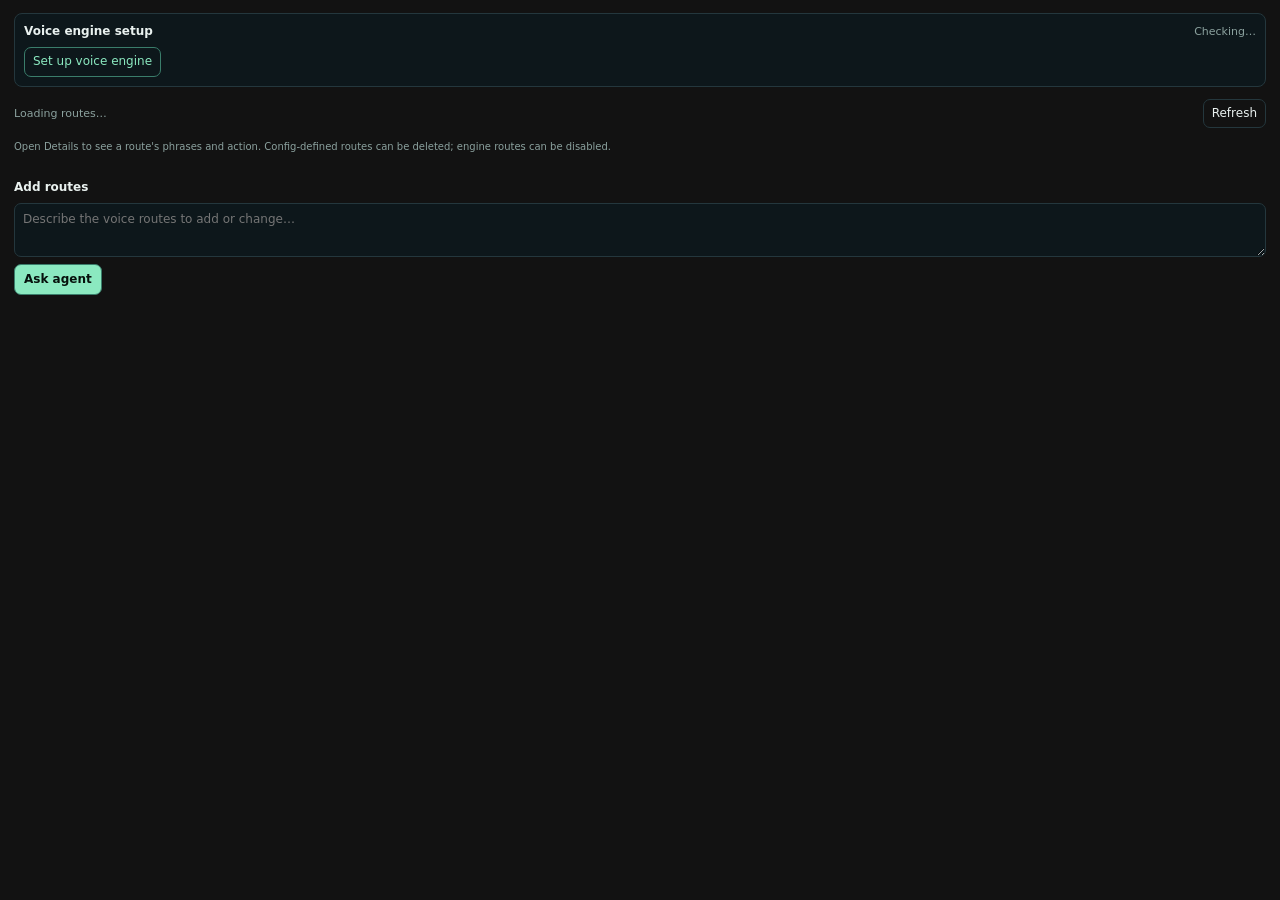
==== ui/settings.html @ efdc5854 "Import voice-assistant module" ====
<!doctype html>
<html lang="en"><head><meta charset="utf-8"><meta name="viewport" content="width=device-width,initial-scale=1"><title>Voice Assistant settings</title><link rel="stylesheet" href="settings.css"><link rel="stylesheet" href="/assets/theme.css"></head>
<body><main class="va-settings">
  <section class="va-setup" id="setup">
    <div class="va-setup-head"><b id="setupTitle">Voice engine setup</b><span class="va-status" id="setupStatus">Checking…</span></div>
    <div class="va-actions"><button id="setupButton" type="button">Set up voice engine</button></div>
    <pre id="setupLog" hidden></pre>
  </section>
  <div class="va-head"><span class="va-status" id="status">Loading routes…</span><button class="ghost" id="refresh" type="button">Refresh</button></div>
  <p class="va-note">Open Details to see a route's phrases and action. Config-defined routes can be deleted; engine routes can be disabled.</p>
  <div class="va-routes" id="routes"></div>
  <section class="va-agent">
    <h2>Add routes</h2>
    <textarea id="prompt" placeholder="Describe the voice routes to add or change…"></textarea>
    <div class="va-actions"><button id="run" type="button">Ask agent</button><span id="agentStatus"></span></div>
    <pre id="agentLog" hidden></pre>
  </section>
</main><script src="settings.js"></script></body></html>
---- ui/settings.css ----
:root{color-scheme:dark;--ink:#e9f1ef;--muted:#8ba19e;--line:#24373d;--panel:#0d171b;--mint:#8be9c0;--amber:#f3c477;--red:#ff8b8b}*{box-sizing:border-box}[hidden]{display:none!important}body{margin:0;background:transparent;color:var(--ink);font:12px/1.45 ui-sans-serif,system-ui,sans-serif}.va-settings{padding:13px 14px;display:flex;flex-direction:column;gap:12px}.va-setup{border:1px solid var(--line);border-radius:8px;padding:9px;background:var(--panel)}.va-setup-head{display:flex;justify-content:space-between;gap:8px;align-items:center;margin-bottom:7px}.va-setup-head b{font-weight:600;font-size:12px}#setupButton{border:1px solid #3a7d6b;background:transparent;color:var(--mint);border-radius:7px;padding:5px 8px;font:inherit;cursor:pointer}#setupButton:disabled{opacity:.45;cursor:wait}#setupLog{max-height:80px;overflow:auto;background:#071014;border:1px solid var(--line);border-radius:7px;padding:6px;color:var(--muted);font:9px/1.35 ui-monospace,monospace;white-space:pre-wrap;margin:7px 0 0}.va-head{display:flex;align-items:center;justify-content:space-between;gap:8px}.va-status{color:var(--muted);font-size:11px}.va-status.bad{color:var(--red)}.va-status.ok{color:var(--mint)}.ghost{border:1px solid var(--line);background:transparent;color:var(--ink);border-radius:7px;padding:5px 8px;font:inherit;cursor:pointer}.va-routes{max-height:340px;overflow:auto;display:flex;flex-direction:column;gap:8px;padding-right:3px}.va-note{color:var(--muted);font-size:10px;margin:0}.va-route{border-top:1px solid rgba(36,55,61,.55);padding:5px 0}.va-route:first-child{border-top:0}.va-route-line{display:flex;align-items:center;gap:6px}.va-route-toggle{flex:1;min-width:0}.va-route-toggle span{overflow:hidden;text-overflow:ellipsis;white-space:nowrap}.va-detail-toggle{border:0;background:transparent;color:var(--muted);font:inherit;font-size:10px;padding:2px 3px;cursor:pointer;flex:0 0 auto}.va-detail-toggle:hover{color:var(--mint)}.va-route-detail{margin:4px 0 2px 19px;padding:5px 8px;border-left:1px solid var(--line);color:var(--muted);font-size:10px}.va-route-description{margin:0 0 4px}.va-kv{display:grid;grid-template-columns:52px 1fr;gap:5px;margin-top:3px}.va-kv b{color:var(--ink);font-weight:600}.va-kv span{overflow-wrap:anywhere}.va-route-footer{display:flex;align-items:center;gap:7px;flex-wrap:wrap;margin-top:6px}.va-delete{border:1px solid #744343;background:transparent;color:var(--red);border-radius:6px;padding:3px 6px;font:inherit;font-size:10px;cursor:pointer}.va-delete.armed{border-color:var(--red);background:rgba(255,139,139,.12)}.va-delete:hover{border-color:var(--red)}.va-group{border:1px solid var(--line);border-radius:8px;padding:7px 9px;background:var(--panel)}.va-group-head{display:flex;align-items:center;justify-content:space-between;gap:8px}.va-group-title{display:flex;align-items:center;gap:6px;font-weight:600}.va-items{display:flex;flex-direction:column;margin-top:5px}label{display:flex;align-items:center;gap:5px;color:var(--muted);font-size:10px;min-width:0}label span{overflow:hidden;text-overflow:ellipsis;white-space:nowrap}input[type=checkbox]{accent-color:var(--mint);flex:0 0 auto}.va-agent{display:flex;flex-direction:column;gap:7px}.va-agent h2{font-size:12px;margin:0;font-weight:600}textarea{width:100%;min-height:54px;resize:vertical;background:var(--panel);border:1px solid var(--line);border-radius:7px;color:var(--ink);padding:7px 8px;font:inherit;outline:none}textarea:focus{border-color:#3d7768}.va-actions{display:flex;align-items:center;gap:8px}#run{border:1px solid #3a7d6b;background:var(--mint);color:#06110c;border-radius:7px;padding:6px 9px;font:inherit;font-weight:650;cursor:pointer}#run:disabled{opacity:.45;cursor:wait}#agentStatus{color:var(--muted);font-size:10px;overflow:hidden;text-overflow:ellipsis;white-space:nowrap}#agentLog{max-height:90px;overflow:auto;background:#071014;border:1px solid var(--line);border-radius:7px;padding:6px;color:var(--muted);font:9px/1.35 ui-monospace,monospace;white-space:pre-wrap;margin:0}
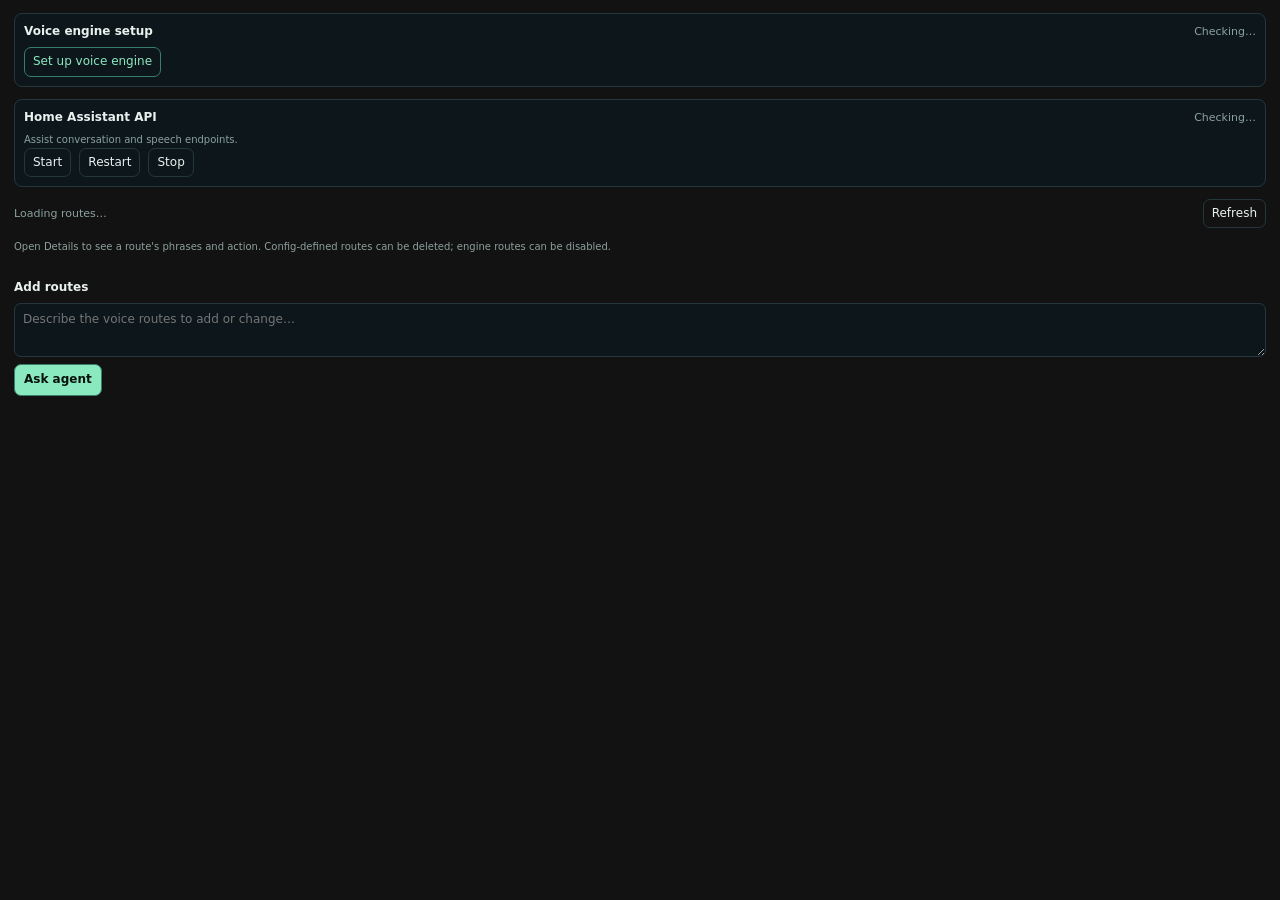
==== commit 38541fe5: "Own the HA API and harden voice setup" ====
--- a/ui/settings.html
+++ b/ui/settings.html
@@ -5,6 +5,12 @@
     <div class="va-setup-head"><b id="setupTitle">Voice engine setup</b><span class="va-status" id="setupStatus">Checking…</span></div>
     <div class="va-actions"><button id="setupButton" type="button">Set up voice engine</button></div>
     <pre id="setupLog" hidden></pre>
+  </section>
+  <section class="va-setup" id="voiceApi">
+    <div class="va-setup-head"><b>Home Assistant API</b><span class="va-status" id="apiStatus">Checking…</span></div>
+    <p class="va-note" id="apiDetail">Assist conversation and speech endpoints.</p>
+    <div class="va-actions"><button class="ghost" id="apiStart" type="button">Start</button><button class="ghost" id="apiRestart" type="button">Restart</button><button class="ghost" id="apiStop" type="button">Stop</button></div>
+    <pre id="apiLog" hidden></pre>
   </section>
   <div class="va-head"><span class="va-status" id="status">Loading routes…</span><button class="ghost" id="refresh" type="button">Refresh</button></div>
   <p class="va-note">Open Details to see a route's phrases and action. Config-defined routes can be deleted; engine routes can be disabled.</p>
--- a/ui/settings.css
+++ b/ui/settings.css
@@ -1 +1,2 @@
-:root{color-scheme:dark;--ink:#e9f1ef;--muted:#8ba19e;--line:#24373d;--panel:#0d171b;--mint:#8be9c0;--amber:#f3c477;--red:#ff8b8b}*{box-sizing:border-box}[hidden]{display:none!important}body{margin:0;background:transparent;color:var(--ink);font:12px/1.45 ui-sans-serif,system-ui,sans-serif}.va-settings{padding:13px 14px;display:flex;flex-direction:column;gap:12px}.va-setup{border:1px solid var(--line);border-radius:8px;padding:9px;background:var(--panel)}.va-setup-head{display:flex;justify-content:space-between;gap:8px;align-items:center;margin-bottom:7px}.va-setup-head b{font-weight:600;font-size:12px}#setupButton{border:1px solid #3a7d6b;background:transparent;color:var(--mint);border-radius:7px;padding:5px 8px;font:inherit;cursor:pointer}#setupButton:disabled{opacity:.45;cursor:wait}#setupLog{max-height:80px;overflow:auto;background:#071014;border:1px solid var(--line);border-radius:7px;padding:6px;color:var(--muted);font:9px/1.35 ui-monospace,monospace;white-space:pre-wrap;margin:7px 0 0}.va-head{display:flex;align-items:center;justify-content:space-between;gap:8px}.va-status{color:var(--muted);font-size:11px}.va-status.bad{color:var(--red)}.va-status.ok{color:var(--mint)}.ghost{border:1px solid var(--line);background:transparent;color:var(--ink);border-radius:7px;padding:5px 8px;font:inherit;cursor:pointer}.va-routes{max-height:340px;overflow:auto;display:flex;flex-direction:column;gap:8px;padding-right:3px}.va-note{color:var(--muted);font-size:10px;margin:0}.va-route{border-top:1px solid rgba(36,55,61,.55);padding:5px 0}.va-route:first-child{border-top:0}.va-route-line{display:flex;align-items:center;gap:6px}.va-route-toggle{flex:1;min-width:0}.va-route-toggle span{overflow:hidden;text-overflow:ellipsis;white-space:nowrap}.va-detail-toggle{border:0;background:transparent;color:var(--muted);font:inherit;font-size:10px;padding:2px 3px;cursor:pointer;flex:0 0 auto}.va-detail-toggle:hover{color:var(--mint)}.va-route-detail{margin:4px 0 2px 19px;padding:5px 8px;border-left:1px solid var(--line);color:var(--muted);font-size:10px}.va-route-description{margin:0 0 4px}.va-kv{display:grid;grid-template-columns:52px 1fr;gap:5px;margin-top:3px}.va-kv b{color:var(--ink);font-weight:600}.va-kv span{overflow-wrap:anywhere}.va-route-footer{display:flex;align-items:center;gap:7px;flex-wrap:wrap;margin-top:6px}.va-delete{border:1px solid #744343;background:transparent;color:var(--red);border-radius:6px;padding:3px 6px;font:inherit;font-size:10px;cursor:pointer}.va-delete.armed{border-color:var(--red);background:rgba(255,139,139,.12)}.va-delete:hover{border-color:var(--red)}.va-group{border:1px solid var(--line);border-radius:8px;padding:7px 9px;background:var(--panel)}.va-group-head{display:flex;align-items:center;justify-content:space-between;gap:8px}.va-group-title{display:flex;align-items:center;gap:6px;font-weight:600}.va-items{display:flex;flex-direction:column;margin-top:5px}label{display:flex;align-items:center;gap:5px;color:var(--muted);font-size:10px;min-width:0}label span{overflow:hidden;text-overflow:ellipsis;white-space:nowrap}input[type=checkbox]{accent-color:var(--mint);flex:0 0 auto}.va-agent{display:flex;flex-direction:column;gap:7px}.va-agent h2{font-size:12px;margin:0;font-weight:600}textarea{width:100%;min-height:54px;resize:vertical;background:var(--panel);border:1px solid var(--line);border-radius:7px;color:var(--ink);padding:7px 8px;font:inherit;outline:none}textarea:focus{border-color:#3d7768}.va-actions{display:flex;align-items:center;gap:8px}#run{border:1px solid #3a7d6b;background:var(--mint);color:#06110c;border-radius:7px;padding:6px 9px;font:inherit;font-weight:650;cursor:pointer}#run:disabled{opacity:.45;cursor:wait}#agentStatus{color:var(--muted);font-size:10px;overflow:hidden;text-overflow:ellipsis;white-space:nowrap}#agentLog{max-height:90px;overflow:auto;background:#071014;border:1px solid var(--line);border-radius:7px;padding:6px;color:var(--muted);font:9px/1.35 ui-monospace,monospace;white-space:pre-wrap;margin:0}
+:root{color-scheme:dark;--ink:#e9f1ef;--muted:#8ba19e;--line:#24373d;--panel:#0d171b;--mint:#8be9c0;--amber:#f3c477;--red:#ff8b8b}*{box-sizing:border-box}[hidden]{display:none!important}body{margin:0;background:transparent;color:var(--ink);font:12px/1.45 ui-sans-serif,system-ui,sans-serif}.va-settings{padding:13px 14px;display:flex;flex-direction:column;gap:12px}.va-setup{border:1px solid var(--line);border-radius:8px;padding:9px;background:var(--panel)}.va-setup-head{display:flex;justify-content:space-between;gap:8px;align-items:center;margin-bottom:7px}.va-setup-head b{font-weight:600;font-size:12px}#setupButton{border:1px solid #3a7d6b;background:transparent;color:var(--mint);border-radius:7px;padding:5px 8px;font:inherit;cursor:pointer}#setupButton:disabled,#apiStart:disabled,#apiRestart:disabled,#apiStop:disabled{opacity:.45;cursor:wait}#setupLog,#apiLog{max-height:80px;overflow:auto;background:#071014;border:1px solid var(--line);border-radius:7px;padding:6px;color:var(--muted);font:9px/1.35 ui-monospace,monospace;white-space:pre-wrap;margin:7px 0 0}.va-head{display:flex;align-items:center;justify-content:space-between;gap:8px}.va-status{color:var(--muted);font-size:11px}.va-status.bad{color:var(--red)}.va-status.ok{color:var(--mint)}.ghost{border:1px solid var(--line);background:transparent;color:var(--ink);border-radius:7px;padding:5px 8px;font:inherit;cursor:pointer}.va-routes{max-height:340px;overflow:auto;display:flex;flex-direction:column;gap:8px;padding-right:3px}.va-note{color:var(--muted);font-size:10px;margin:0}.va-route{border-top:1px solid rgba(36,55,61,.55);padding:5px 0}.va-route:first-child{border-top:0}.va-route-line{display:flex;align-items:center;gap:6px}.va-route-toggle{flex:1;min-width:0}.va-route-toggle span{overflow:hidden;text-overflow:ellipsis;white-space:nowrap}.va-detail-toggle{border:0;background:transparent;color:var(--muted);font:inherit;font-size:10px;padding:2px 3px;cursor:pointer;flex:0 0 auto}.va-detail-toggle:hover{color:var(--mint)}.va-route-detail{margin:4px 0 2px 19px;padding:5px 8px;border-left:1px solid var(--line);color:var(--muted);font-size:10px}.va-route-description{margin:0 0 4px}.va-kv{display:grid;grid-template-columns:52px 1fr;gap:5px;margin-top:3px}.va-kv b{color:var(--ink);font-weight:600}.va-kv span{overflow-wrap:anywhere}.va-route-footer{display:flex;align-items:center;gap:7px;flex-wrap:wrap;margin-top:6px}.va-delete{border:1px solid #744343;background:transparent;color:var(--red);border-radius:6px;padding:3px 6px;font:inherit;font-size:10px;cursor:pointer}.va-delete.armed{border-color:var(--red);background:rgba(255,139,139,.12)}.va-delete:hover{border-color:var(--red)}.va-group{border:1px solid var(--line);border-radius:8px;padding:7px 9px;background:var(--panel)}.va-group-head{display:flex;align-items:center;justify-content:space-between;gap:8px}.va-group-title{display:flex;align-items:center;gap:6px;font-weight:600}.va-items{display:flex;flex-direction:column;margin-top:5px}label{display:flex;align-items:center;gap:5px;color:var(--muted);font-size:10px;min-width:0}label span{overflow:hidden;text-overflow:ellipsis;white-space:nowrap}input[type=checkbox]{accent-color:var(--mint);flex:0 0 auto}.va-agent{display:flex;flex-direction:column;gap:7px}.va-agent h2{font-size:12px;margin:0;font-weight:600}textarea{width:100%;min-height:54px;resize:vertical;background:var(--panel);border:1px solid var(--line);border-radius:7px;color:var(--ink);padding:7px 8px;font:inherit;outline:none}textarea:focus{border-color:#3d7768}.va-actions{display:flex;align-items:center;gap:8px}#run{border:1px solid #3a7d6b;background:var(--mint);color:#06110c;border-radius:7px;padding:6px 9px;font:inherit;font-weight:650;cursor:pointer}#run:disabled{opacity:.45;cursor:wait}#agentStatus{color:var(--muted);font-size:10px;overflow:hidden;text-overflow:ellipsis;white-space:nowrap}#agentLog{max-height:90px;overflow:auto;background:#071014;border:1px solid var(--line);border-radius:7px;padding:6px;color:var(--muted);font:9px/1.35 ui-monospace,monospace;white-space:pre-wrap;margin:0}
+
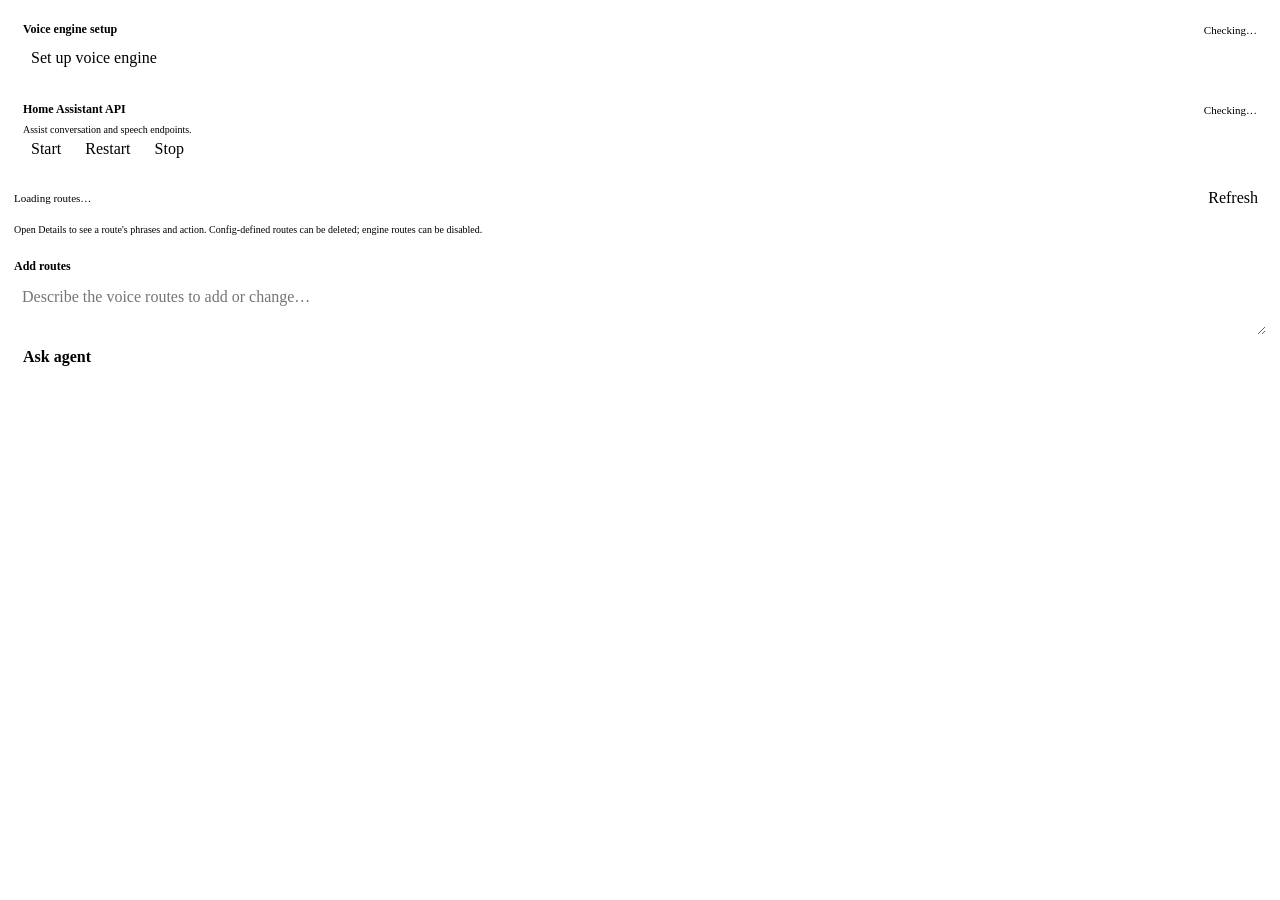
==== commit 7079e4cd: "Make Voice Assistant overview-only and theme-aware" ====
--- a/ui/settings.html
+++ b/ui/settings.html
@@ -1,5 +1,5 @@
 <!doctype html>
-<html lang="en"><head><meta charset="utf-8"><meta name="viewport" content="width=device-width,initial-scale=1"><title>Voice Assistant settings</title><link rel="stylesheet" href="settings.css"><link rel="stylesheet" href="/assets/theme.css"></head>
+<html lang="en"><head><meta charset="utf-8"><meta name="viewport" content="width=device-width,initial-scale=1"><title>Voice Assistant settings</title><link rel="stylesheet" href="/assets/theme.css"><link rel="stylesheet" href="/assets/module.css"><link rel="stylesheet" href="settings.css"></head>
 <body><main class="va-settings">
   <section class="va-setup" id="setup">
     <div class="va-setup-head"><b id="setupTitle">Voice engine setup</b><span class="va-status" id="setupStatus">Checking…</span></div>
--- a/ui/settings.css
+++ b/ui/settings.css
@@ -1,2 +1,272 @@
-:root{color-scheme:dark;--ink:#e9f1ef;--muted:#8ba19e;--line:#24373d;--panel:#0d171b;--mint:#8be9c0;--amber:#f3c477;--red:#ff8b8b}*{box-sizing:border-box}[hidden]{display:none!important}body{margin:0;background:transparent;color:var(--ink);font:12px/1.45 ui-sans-serif,system-ui,sans-serif}.va-settings{padding:13px 14px;display:flex;flex-direction:column;gap:12px}.va-setup{border:1px solid var(--line);border-radius:8px;padding:9px;background:var(--panel)}.va-setup-head{display:flex;justify-content:space-between;gap:8px;align-items:center;margin-bottom:7px}.va-setup-head b{font-weight:600;font-size:12px}#setupButton{border:1px solid #3a7d6b;background:transparent;color:var(--mint);border-radius:7px;padding:5px 8px;font:inherit;cursor:pointer}#setupButton:disabled,#apiStart:disabled,#apiRestart:disabled,#apiStop:disabled{opacity:.45;cursor:wait}#setupLog,#apiLog{max-height:80px;overflow:auto;background:#071014;border:1px solid var(--line);border-radius:7px;padding:6px;color:var(--muted);font:9px/1.35 ui-monospace,monospace;white-space:pre-wrap;margin:7px 0 0}.va-head{display:flex;align-items:center;justify-content:space-between;gap:8px}.va-status{color:var(--muted);font-size:11px}.va-status.bad{color:var(--red)}.va-status.ok{color:var(--mint)}.ghost{border:1px solid var(--line);background:transparent;color:var(--ink);border-radius:7px;padding:5px 8px;font:inherit;cursor:pointer}.va-routes{max-height:340px;overflow:auto;display:flex;flex-direction:column;gap:8px;padding-right:3px}.va-note{color:var(--muted);font-size:10px;margin:0}.va-route{border-top:1px solid rgba(36,55,61,.55);padding:5px 0}.va-route:first-child{border-top:0}.va-route-line{display:flex;align-items:center;gap:6px}.va-route-toggle{flex:1;min-width:0}.va-route-toggle span{overflow:hidden;text-overflow:ellipsis;white-space:nowrap}.va-detail-toggle{border:0;background:transparent;color:var(--muted);font:inherit;font-size:10px;padding:2px 3px;cursor:pointer;flex:0 0 auto}.va-detail-toggle:hover{color:var(--mint)}.va-route-detail{margin:4px 0 2px 19px;padding:5px 8px;border-left:1px solid var(--line);color:var(--muted);font-size:10px}.va-route-description{margin:0 0 4px}.va-kv{display:grid;grid-template-columns:52px 1fr;gap:5px;margin-top:3px}.va-kv b{color:var(--ink);font-weight:600}.va-kv span{overflow-wrap:anywhere}.va-route-footer{display:flex;align-items:center;gap:7px;flex-wrap:wrap;margin-top:6px}.va-delete{border:1px solid #744343;background:transparent;color:var(--red);border-radius:6px;padding:3px 6px;font:inherit;font-size:10px;cursor:pointer}.va-delete.armed{border-color:var(--red);background:rgba(255,139,139,.12)}.va-delete:hover{border-color:var(--red)}.va-group{border:1px solid var(--line);border-radius:8px;padding:7px 9px;background:var(--panel)}.va-group-head{display:flex;align-items:center;justify-content:space-between;gap:8px}.va-group-title{display:flex;align-items:center;gap:6px;font-weight:600}.va-items{display:flex;flex-direction:column;margin-top:5px}label{display:flex;align-items:center;gap:5px;color:var(--muted);font-size:10px;min-width:0}label span{overflow:hidden;text-overflow:ellipsis;white-space:nowrap}input[type=checkbox]{accent-color:var(--mint);flex:0 0 auto}.va-agent{display:flex;flex-direction:column;gap:7px}.va-agent h2{font-size:12px;margin:0;font-weight:600}textarea{width:100%;min-height:54px;resize:vertical;background:var(--panel);border:1px solid var(--line);border-radius:7px;color:var(--ink);padding:7px 8px;font:inherit;outline:none}textarea:focus{border-color:#3d7768}.va-actions{display:flex;align-items:center;gap:8px}#run{border:1px solid #3a7d6b;background:var(--mint);color:#06110c;border-radius:7px;padding:6px 9px;font:inherit;font-weight:650;cursor:pointer}#run:disabled{opacity:.45;cursor:wait}#agentStatus{color:var(--muted);font-size:10px;overflow:hidden;text-overflow:ellipsis;white-space:nowrap}#agentLog{max-height:90px;overflow:auto;background:#071014;border:1px solid var(--line);border-radius:7px;padding:6px;color:var(--muted);font:9px/1.35 ui-monospace,monospace;white-space:pre-wrap;margin:0}
-
+* { box-sizing: border-box; }
+[hidden] { display: none !important; }
+
+body {
+  margin: 0;
+  background: transparent;
+  color: var(--ink);
+  font: 12px/1.45 var(--font-sans);
+}
+
+.va-settings {
+  padding: 13px 14px;
+  display: flex;
+  flex-direction: column;
+  gap: 12px;
+}
+
+.va-setup {
+  border: 1px solid var(--line);
+  border-radius: var(--radius-sm);
+  padding: 9px;
+  background: var(--panel);
+}
+.va-setup-head {
+  display: flex;
+  justify-content: space-between;
+  gap: 8px;
+  align-items: center;
+  margin-bottom: 7px;
+}
+.va-setup-head b {
+  font-weight: 600;
+  font-size: 12px;
+}
+#setupButton {
+  border: 1px solid var(--accent-border);
+  background: transparent;
+  color: var(--mint);
+  border-radius: var(--radius-sm);
+  padding: 5px 8px;
+  font: inherit;
+  cursor: pointer;
+}
+#setupButton:disabled,
+#apiStart:disabled,
+#apiRestart:disabled,
+#apiStop:disabled {
+  opacity: .45;
+  cursor: wait;
+}
+#setupLog,
+#apiLog {
+  max-height: 80px;
+  overflow: auto;
+  background: var(--bg-inset);
+  border: 1px solid var(--line-soft);
+  border-radius: var(--radius-sm);
+  padding: 6px;
+  color: var(--muted);
+  font: 9px/1.35 var(--font-mono);
+  white-space: pre-wrap;
+  margin: 7px 0 0;
+}
+
+.va-head {
+  display: flex;
+  align-items: center;
+  justify-content: space-between;
+  gap: 8px;
+}
+.va-status {
+  color: var(--muted);
+  font-size: 11px;
+}
+.va-status.bad { color: var(--red); }
+.va-status.ok { color: var(--green); }
+
+.ghost {
+  border: 1px solid var(--line);
+  background: transparent;
+  color: var(--ink);
+  border-radius: var(--radius-sm);
+  padding: 5px 8px;
+  font: inherit;
+  cursor: pointer;
+}
+.ghost:hover { border-color: var(--line-strong); }
+
+.va-routes {
+  max-height: 340px;
+  overflow: auto;
+  display: flex;
+  flex-direction: column;
+  gap: 8px;
+  padding-right: 3px;
+}
+.va-note {
+  color: var(--muted);
+  font-size: 10px;
+  margin: 0;
+}
+.va-route {
+  border-top: 1px solid var(--line-soft);
+  padding: 5px 0;
+}
+.va-route:first-child { border-top: 0; }
+.va-route-line {
+  display: flex;
+  align-items: center;
+  gap: 6px;
+}
+.va-route-toggle {
+  flex: 1;
+  min-width: 0;
+}
+.va-route-toggle span {
+  overflow: hidden;
+  text-overflow: ellipsis;
+  white-space: nowrap;
+}
+.va-detail-toggle {
+  border: 0;
+  background: transparent;
+  color: var(--muted);
+  font: inherit;
+  font-size: 10px;
+  padding: 2px 3px;
+  cursor: pointer;
+  flex: 0 0 auto;
+}
+.va-detail-toggle:hover { color: var(--mint); }
+.va-route-detail {
+  margin: 4px 0 2px 19px;
+  padding: 5px 8px;
+  border-left: 1px solid var(--line);
+  color: var(--muted);
+  font-size: 10px;
+}
+.va-route-description { margin: 0 0 4px; }
+.va-kv {
+  display: grid;
+  grid-template-columns: 52px 1fr;
+  gap: 5px;
+  margin-top: 3px;
+}
+.va-kv b {
+  color: var(--ink);
+  font-weight: 600;
+}
+.va-kv span { overflow-wrap: anywhere; }
+.va-route-footer {
+  display: flex;
+  align-items: center;
+  gap: 7px;
+  flex-wrap: wrap;
+  margin-top: 6px;
+}
+.va-delete {
+  border: 1px solid var(--danger-border);
+  background: transparent;
+  color: var(--red);
+  border-radius: var(--radius-sm);
+  padding: 3px 6px;
+  font: inherit;
+  font-size: 10px;
+  cursor: pointer;
+}
+.va-delete.armed {
+  border-color: var(--red);
+  background: color-mix(in srgb, var(--red) 12%, transparent);
+}
+.va-delete:hover { border-color: var(--red); }
+
+.va-group {
+  border: 1px solid var(--line);
+  border-radius: var(--radius-sm);
+  padding: 7px 9px;
+  background: var(--panel);
+}
+.va-group-head {
+  display: flex;
+  align-items: center;
+  justify-content: space-between;
+  gap: 8px;
+}
+.va-group-title {
+  display: flex;
+  align-items: center;
+  gap: 6px;
+  font-weight: 600;
+}
+.va-items {
+  display: flex;
+  flex-direction: column;
+  margin-top: 5px;
+}
+label {
+  display: flex;
+  align-items: center;
+  gap: 5px;
+  color: var(--muted);
+  font-size: 10px;
+  min-width: 0;
+}
+label span {
+  overflow: hidden;
+  text-overflow: ellipsis;
+  white-space: nowrap;
+}
+input[type=checkbox] {
+  accent-color: var(--mint);
+  flex: 0 0 auto;
+}
+
+.va-agent {
+  display: flex;
+  flex-direction: column;
+  gap: 7px;
+}
+.va-agent h2 {
+  font-size: 12px;
+  margin: 0;
+  font-weight: 600;
+}
+textarea {
+  width: 100%;
+  min-height: 54px;
+  resize: vertical;
+  background: var(--input-bg);
+  border: 1px solid var(--line);
+  border-radius: var(--radius-sm);
+  color: var(--ink);
+  padding: 7px 8px;
+  font: inherit;
+  outline: none;
+}
+textarea:focus { border-color: var(--focus-border); }
+.va-actions {
+  display: flex;
+  align-items: center;
+  gap: 8px;
+}
+#run {
+  border: 1px solid var(--accent-border);
+  background: var(--mint);
+  color: var(--accent-ink);
+  border-radius: var(--radius-sm);
+  padding: 6px 9px;
+  font: inherit;
+  font-weight: 650;
+  cursor: pointer;
+}
+#run:disabled { opacity: .45; cursor: wait; }
+#agentStatus {
+  color: var(--muted);
+  font-size: 10px;
+  overflow: hidden;
+  text-overflow: ellipsis;
+  white-space: nowrap;
+}
+#agentLog {
+  max-height: 90px;
+  overflow: auto;
+  background: var(--bg-inset);
+  border: 1px solid var(--line-soft);
+  border-radius: var(--radius-sm);
+  padding: 6px;
+  color: var(--muted);
+  font: 9px/1.35 var(--font-mono);
+  white-space: pre-wrap;
+  margin: 0;
+}
